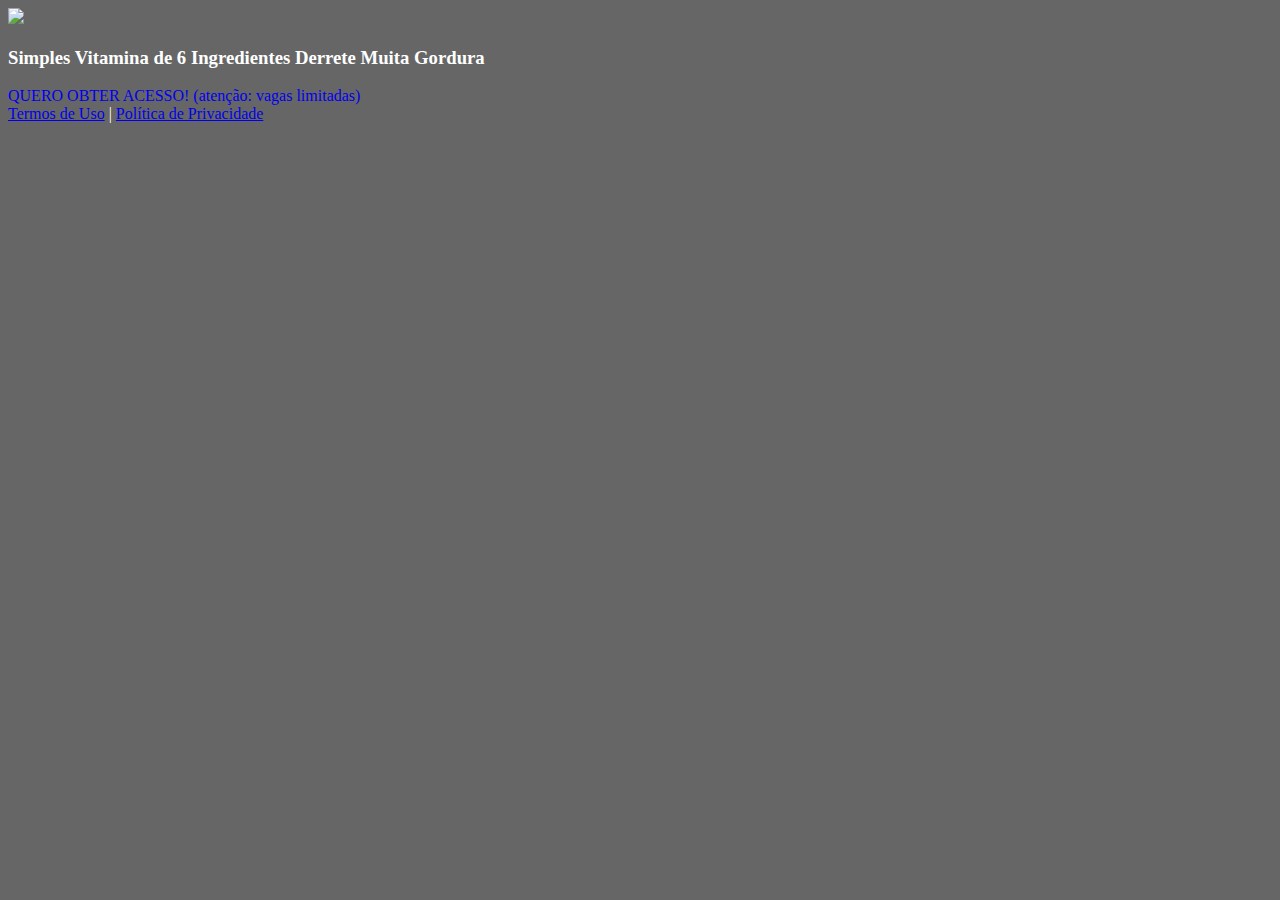
==== assets/index.html @ 1dbf231a "Add files via upload" ====
<!DOCTYPE html>
<html lang="pt-br">
  <head>
    <meta charset="utf-8">
    <meta name="viewport" content="width=device-width, initial-scale=1, shrink-to-fit=no">

    <link rel="stylesheet" href="https://stackpath.bootstrapcdn.com/bootstrap/4.1.3/css/bootstrap.min.css" integrity="sha384-MCw98/SFnGE8fJT3GXwEOngsV7Zt27NXFoaoApmYm81iuXoPkFOJwJ8ERdknLPMO" crossorigin="anonymous">

    <link rel="preconnect" href="https://fonts.googleapis.com">
    <link rel="preconnect" href="https://fonts.gstatic.com" crossorigin>
    <link href="https://fonts.googleapis.com/css2?family=Cabin:ital,wght@0,400;0,500;0,600;0,700;1,400;1,500;1,600;1,700&family=Dosis:wght@200;300;400;500;600;700;800&family=Oswald:wght@200;300;400;500;600;700&family=Signika:wght@300;400;500;600;700&display=swap" rel="stylesheet">

    <link rel="stylesheet" href="./assets/css/com.css">

    <!-- Título da Página -->
    <title>Protocolo Zero Barriga</title>
    
    <style type="text/css">
      body {
        color: white;
        background-image: url("assets/img/bg.jpeg");
        background-color: rgba(0, 0, 0, 0.6);
        background-position: center;
        background-size: cover;
        background-attachment: fixed;
        background-blend-mode: darken;
      }
    </style>

  </head>
  <body>
    
    <header class="py-4">
      <div class="container">
        <div class="row justify-content-center">
          <div class="col-lg-8 text-center">
            <!-- Imagem Ultrasecreto -->
            <img class="img-fluid" src="./assets/img/ultrasecreto.svg">

            <!-- Headline -->
            <h3 class="my-4"><b>Simples Vitamina de 6 Ingredientes Derrete Muita Gordura</b></h3>

            <!-- VSL -->
            <script type="text/javascript" id="scr_6226ac18aa8f7e000965d88e">var s=document.createElement("script");s.src="https://cdn.converteai.net/8b03b5e9-1e95-4b45-9063-037ac9b350ab/players/6226ac18aa8f7e000965d88e/player.js",s.async=!0,document.head.appendChild(s);</script>

            <!-- Botão -->
            <div id="cta1" class="mt-4 d-none">
              <a href="https://pay.kiwify.com.br/8yj82EU" class="a-btn" style="text-decoration: none;">
                <span class="span-btn">QUERO OBTER ACESSO!</span>
                <span class="span-btn2">(atenção: vagas limitadas)</span>
              </a>
            </div>

            <!-- Termos de Uso e Política de Privacidade -->
            <div class="text-white mt-4"><a href="termos.html" class="text-white">Termos de Uso</a> | <a href="privacidade.html" class="text-white">Política de Privacidade</a></div>
          </div>
        </div>
      </div>
    </header>

    <script type="text/javascript">
      setTimeout(() => {document.getElementById("cta1").classList.remove("d-none")}, 1637000); // temporização da Call to Action (em milissegundos)
    </script>

    <script src="https://code.jquery.com/jquery-3.3.1.slim.min.js" integrity="sha384-q8i/X+965DzO0rT7abK41JStQIAqVgRVzpbzo5smXKp4YfRvH+8abtTE1Pi6jizo" crossorigin="anonymous"></script>
    <script src="https://cdnjs.cloudflare.com/ajax/libs/popper.js/1.14.3/umd/popper.min.js" integrity="sha384-ZMP7rVo3mIykV+2+9J3UJ46jBk0WLaUAdn689aCwoqbBJiSnjAK/l8WvCWPIPm49" crossorigin="anonymous"></script>
    <script src="https://stackpath.bootstrapcdn.com/bootstrap/4.1.3/js/bootstrap.min.js" integrity="sha384-ChfqqxuZUCnJSK3+MXmPNIyE6ZbWh2IMqE241rYiqJxyMiZ6OW/JmZQ5stwEULTy" crossorigin="anonymous"></script>
    <script src="./assets/js/com.js"></script>
  </body>
</html>
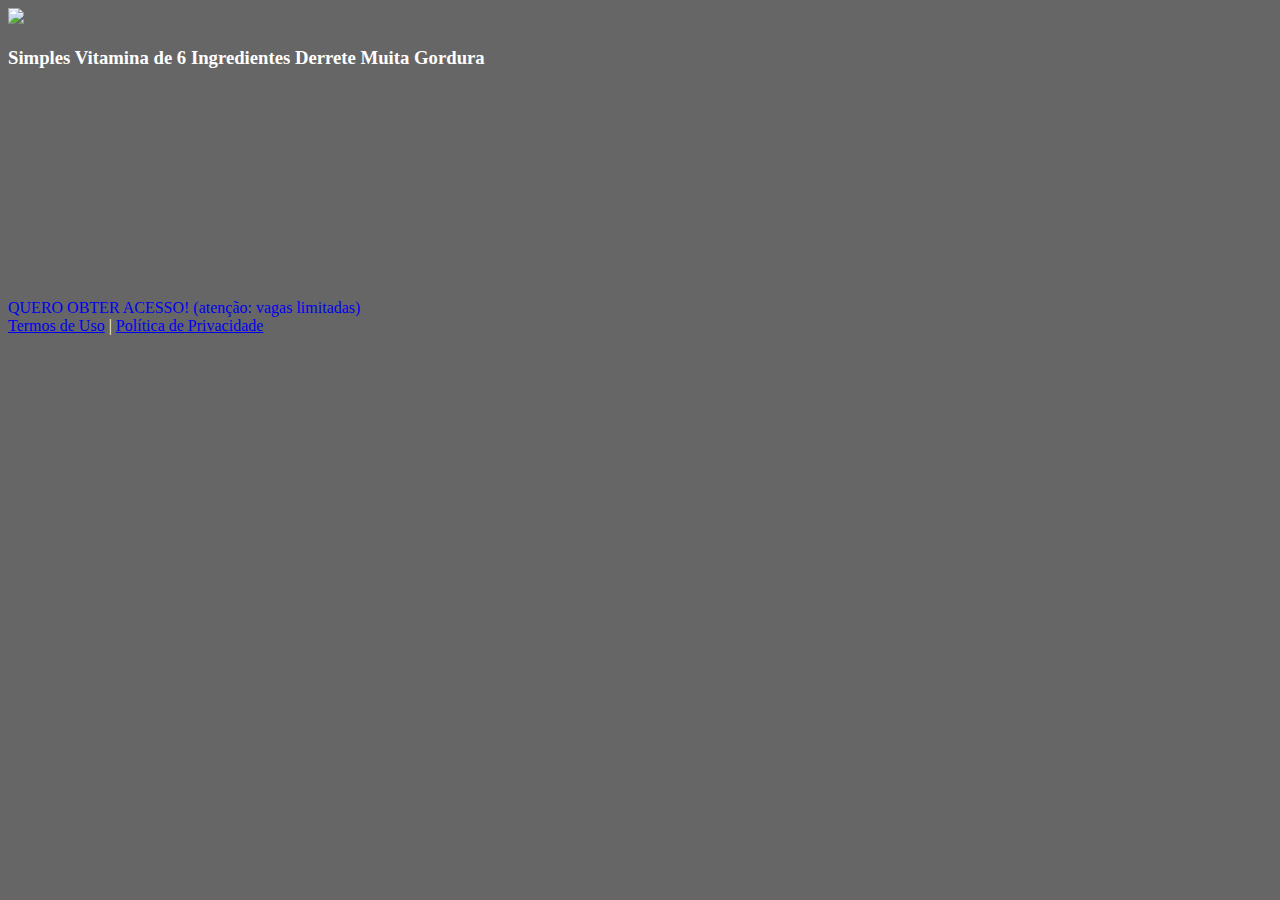
==== commit febf15e7: "Update index.html" ====
--- a/assets/index.html
+++ b/assets/index.html
@@ -41,11 +41,11 @@
             <h3 class="my-4"><b>Simples Vitamina de 6 Ingredientes Derrete Muita Gordura</b></h3>
 
             <!-- VSL -->
-            <script type="text/javascript" id="scr_6226ac18aa8f7e000965d88e">var s=document.createElement("script");s.src="https://cdn.converteai.net/8b03b5e9-1e95-4b45-9063-037ac9b350ab/players/6226ac18aa8f7e000965d88e/player.js",s.async=!0,document.head.appendChild(s);</script>
-
+            <div class="video"><iframe src="https://player.vimeo.com/video/699678657?h=808bb0ea87" width="360" height="208" frameborder="0" allow="autoplay; fullscreen; picture-in-picture" allowfullscreen></iframe></div>
+            
             <!-- Botão -->
             <div id="cta1" class="mt-4 d-none">
-              <a href="https://pay.kiwify.com.br/8yj82EU" class="a-btn" style="text-decoration: none;">
+              <a href="https://pay.kiwify.com.br/ouhCJkx" class="a-btn" style="text-decoration: none;">
                 <span class="span-btn">QUERO OBTER ACESSO!</span>
                 <span class="span-btn2">(atenção: vagas limitadas)</span>
               </a>
@@ -67,4 +67,4 @@
     <script src="https://stackpath.bootstrapcdn.com/bootstrap/4.1.3/js/bootstrap.min.js" integrity="sha384-ChfqqxuZUCnJSK3+MXmPNIyE6ZbWh2IMqE241rYiqJxyMiZ6OW/JmZQ5stwEULTy" crossorigin="anonymous"></script>
     <script src="./assets/js/com.js"></script>
   </body>
-</html>+</html>
